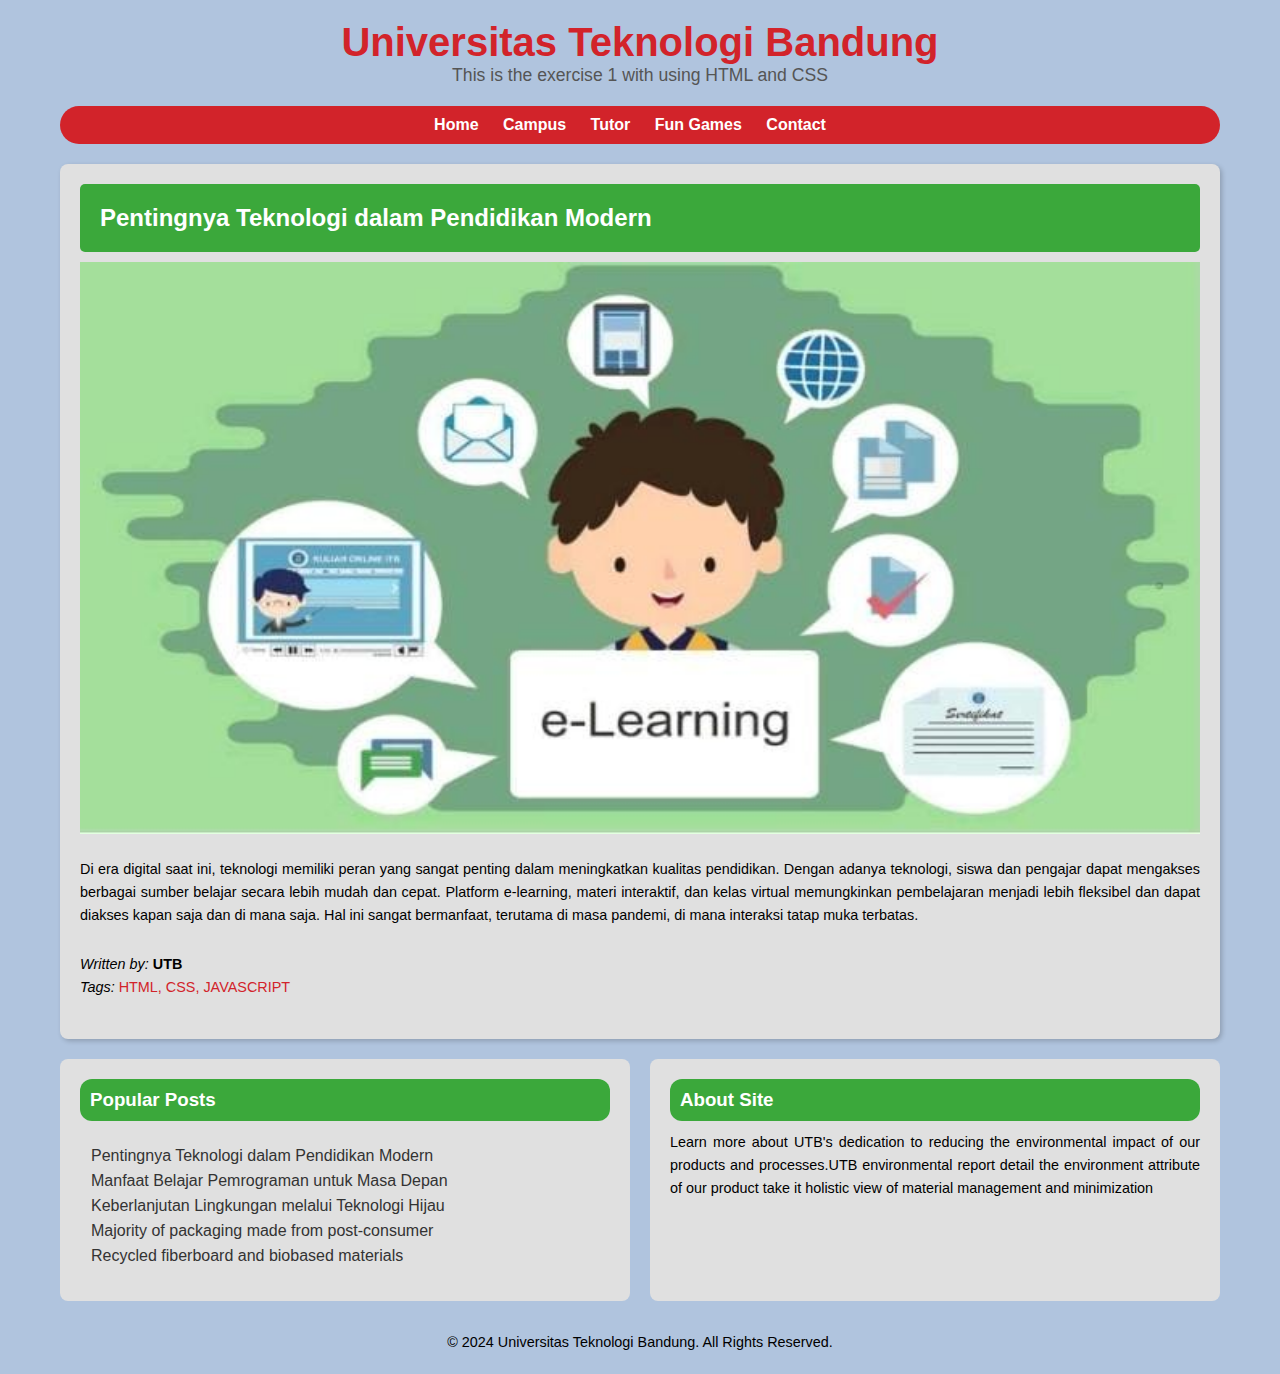
==== detail_article_1.html @ a87e31e7 "Final" ====
<!DOCTYPE html>
<html lang="en">

<head>
    <title>Pentingnya Teknologi dalam Pendidikan Modern</title>
    <meta charset="UTF-8">
    <meta name="description" content="Web Page untuk Detail Artikel">
    <meta name="tags" content="HTML, CSS, JAVASCRIPT">
    <meta name="viewport" content="width=device-width, initial-scale=1.0">
    <link rel="stylesheet" href="css/style_article.css">
</head>

<body>
    <div class="container">
        <header>
            <h1>Universitas Teknologi Bandung</h1>
            <p>This is the exercise 1 with using HTML and CSS</p>
        </header>

        <nav>
            <ul>
                <li><a href="index.html">Home</a></li>
                <li><a href="#">Campus</a></li>
                <li><a href="#">Tutor</a></li>
                <li><a href="#">Fun Games</a></li>
                <li><a href="#">Contact</a></li>
            </ul>
        </nav>


        <div class="content">
            <div class="profile">
                <h2>Pentingnya Teknologi dalam Pendidikan Modern</h2>
                <img src="assets/article_1.jpg" alt="Gambar Article" class="card-img-top">
            </div>

            <div class="text">
                <p>Di era digital saat ini, teknologi memiliki peran yang sangat penting dalam meningkatkan kualitas
                    pendidikan. Dengan adanya teknologi, siswa dan pengajar dapat mengakses berbagai sumber belajar
                    secara lebih mudah dan cepat. Platform e-learning, materi interaktif, dan kelas virtual
                    memungkinkan pembelajaran menjadi lebih fleksibel dan dapat diakses kapan saja dan di mana saja.
                    Hal ini sangat bermanfaat, terutama di masa pandemi, di mana interaksi tatap muka terbatas.</p>

                <br>

                <p><i>Written by:</i> <b>UTB</b></p>
                <p><i>Tags:</i> <span class="tags">HTML, CSS, JAVASCRIPT</span></p>
            </div>
        </div>



        <footer>
            <div class="footer-box">
                <h3>Popular Posts</h3>
                <ul>
                    <li><a href="detail_article_1.html">Pentingnya Teknologi dalam Pendidikan Modern</a></li>
                    <li><a href="detail_article_2.html">Manfaat Belajar Pemrograman untuk Masa Depan</a></li>
                    <li><a href="detail_article_3.html">Keberlanjutan Lingkungan melalui Teknologi Hijau</a></li>
                    <li><a href="#">Majority of packaging made from post-consumer</a></li>
                    <li><a href="#">Recycled fiberboard and biobased materials</a></li>
                </ul>
            </div>

            <div class="footer-box">
                <h3>About Site</h3>
                <p class="text">Learn more about UTB's dedication to reducing the environmental impact of our products
                    and processes.UTB environmental report detail the environment attribute of our product take it
                    holistic view of
                    material management and minimization</p>
            </div>
        </footer>

        <div class="text-copyright">
            <p>&copy; 2024 Universitas Teknologi Bandung. All Rights Reserved.</p>
        </div>
</body>

</html>
---- css/style_article.css ----
* {
  margin: 0;
  padding: 0;
  box-sizing: border-box;
}

body {
  font-family: Arial, sans-serif;
  background-color: #b0c4de;
  color: #333;
}

.container {
  width: 100%;
  max-width: 1200px;
  margin: 0 auto;
  padding: 20px;
}

header {
  text-align: center;
  margin-bottom: 20px;
}

header h1 {
  color: #d2232a;
  font-size: 2.5em;
}

header p {
  color: #555;
  font-size: 1.1em;
}

nav {
  background-color: #d2232a;
  padding: 10px;
  text-align: center;
  margin-bottom: 20px;
  border-radius: 25px;
}

nav ul {
  list-style-type: none;
}

nav ul li {
  display: inline;
  margin-right: 20px;
}

nav ul li a {
  color: white;
  text-decoration: none;
  font-weight: bold;
}

a {
  color: inherit;
  /* Makes link color inherit from surrounding text */
  text-decoration: none;
  /* Removes the underline */
}

/* Add custom styles for hover, focus, and active states if desired */
a:hover,
a:focus,
a:active {
  color: #23d2be;
  /* Changes color on hover, focus, or active */
  text-decoration: underline;
  /* Adds underline back on hover */
}

.content {
  background-color: #e0e0e0;
  padding: 20px;
  margin-bottom: 20px;
  border-radius: 8px;
  box-shadow: 2px 2px 5px rgba(0, 0, 0, 0.2);
}

.content h2 {
  background-color: #3ba83b;
  color: white;
  margin-bottom: 10px;
  border-radius: 5px;
  padding: 20px;
}

.card-img-top {
  width: 100%;
  height: auto;
  margin-bottom: 20px;
}

.text {
  line-height: 1.6;
  margin-bottom: 20px;
  text-align: justify;
}

.text-copyright {
  line-height: 1.6;
  margin-top: 30px;
  text-align: center;
}

.tags {
  color: #d2232a;
}

footer {
  display: flex;
  gap: 20px;
  margin-top: 20px;
}

.footer-box {
  background-color: #e0e0e0;
  padding: 20px;
  flex: 1;
  border-radius: 8px;
}

.footer-box h3 {
  background-color: #3ba83b;
  color: white;
  padding: 10px;
  margin-bottom: 10px;
  border-radius: 12px;
}

.footer-box ul {
  list-style-type: none;
  padding-left: 0;
  padding: 10px;
}

.footer-box ul li {
  margin: 5px 0;
  padding: 1px;
}

p {
  color: #000000;
  font-size: 0.9em;
}
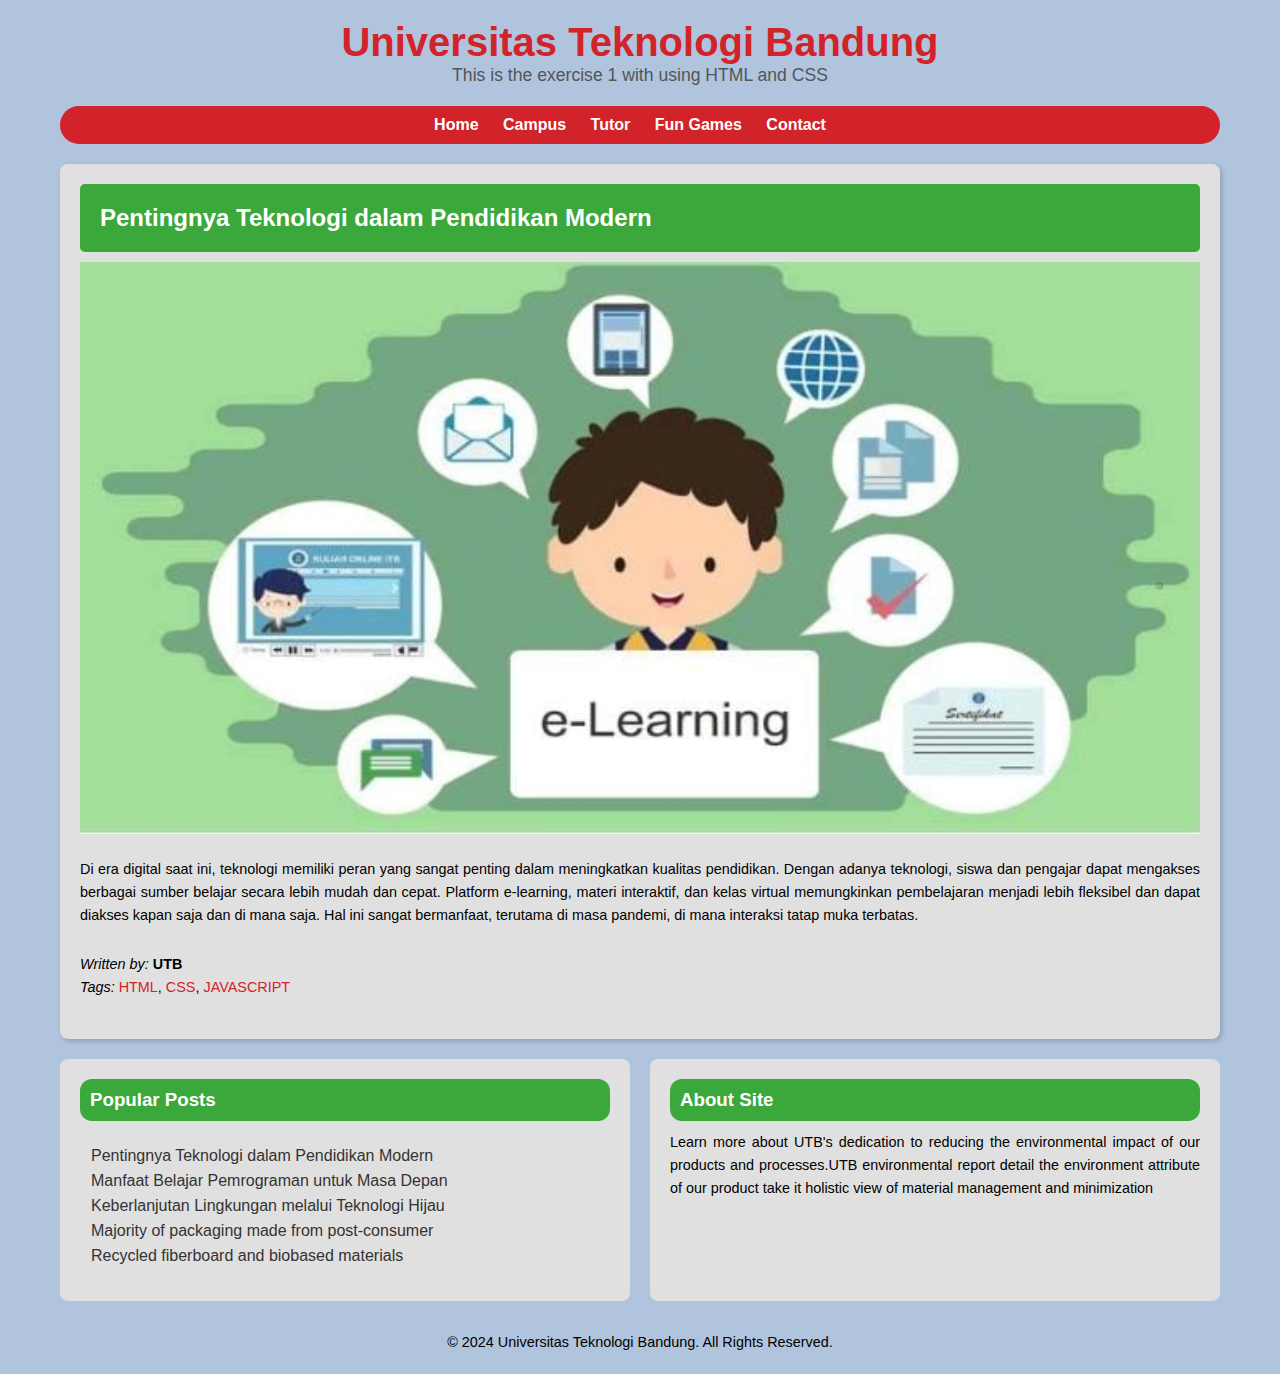
==== commit 49781371: "Detail Update" ====
--- a/detail_article_1.html
+++ b/detail_article_1.html
@@ -44,7 +44,7 @@
                 <br>
 
                 <p><i>Written by:</i> <b>UTB</b></p>
-                <p><i>Tags:</i> <span class="tags">HTML, CSS, JAVASCRIPT</span></p>
+                <p><i>Tags:</i> <a class="tags" href="#">HTML</a>, <a class="tags" href="#">CSS</a>, <a class="tags" href="#">JAVASCRIPT</a></p>
             </div>
         </div>
 
--- a/css/style_article.css
+++ b/css/style_article.css
@@ -110,6 +110,16 @@
   color: #d2232a;
 }
 
+.tags:hover,
+.tags:focus,
+.tags:active {
+    color: #23d2be;
+    
+    /* Changes color on hover, focus, or active */
+    text-decoration: underline;
+    /* Adds underline back on hover */
+}
+
 footer {
   display: flex;
   gap: 20px;
